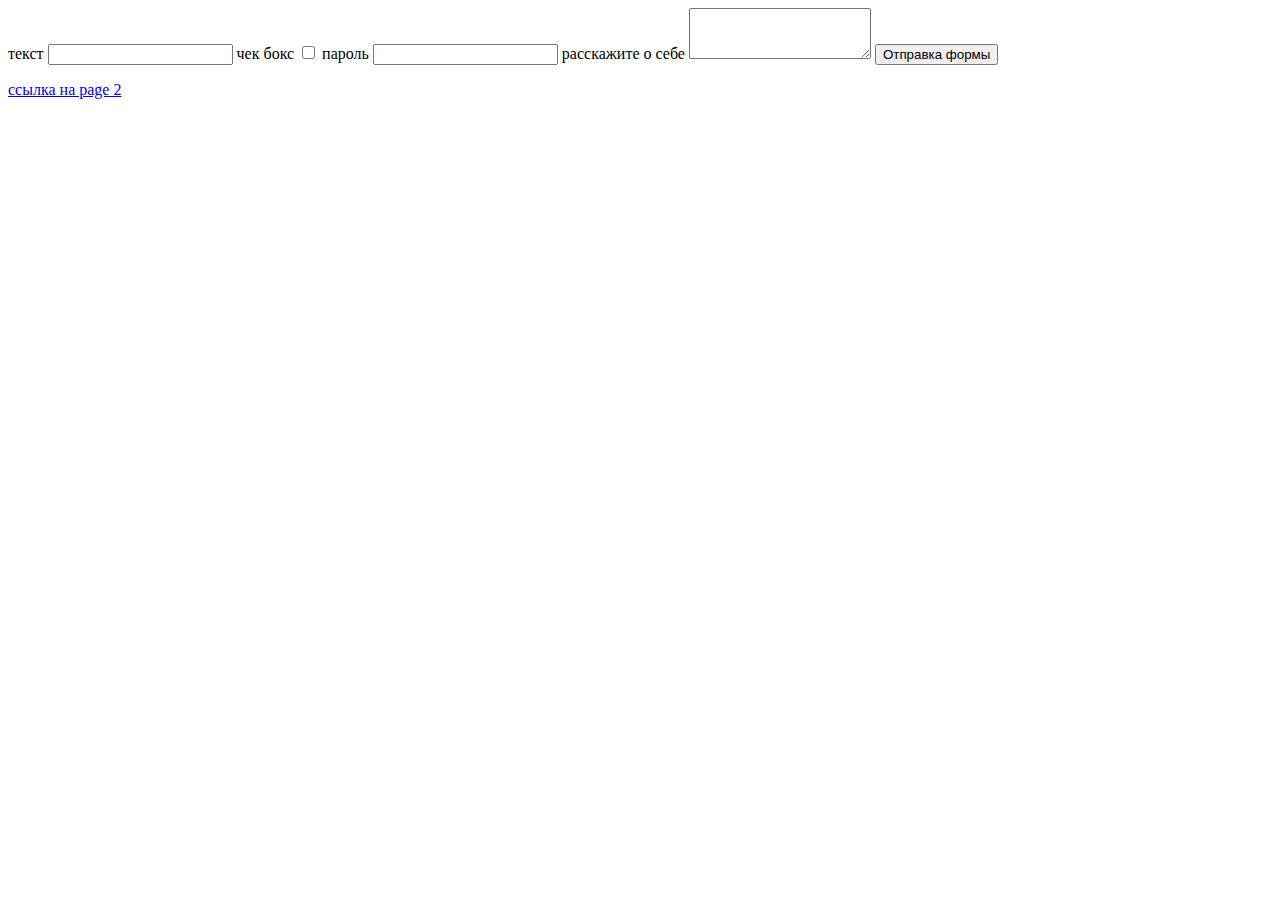
==== 3 lesson/page1.html @ bce15fbc "3 commit" ====
<!DOCTYPE html>
<html lang="en">
<head>
    <meta charset="UTF-8">
    <meta name="viewport" content="width=device-width, initial-scale=1.0">
    <title>PAGE 1</title>
    <link href="https://cdn.jsdelivr.net/npm/bootstrap@5.3.0/dist/css/bootstrap.min.css" rel="stylesheet" integrity="sha384-9ndCyUaIbzAi2FUVXJi0CjmCapSmO7SnpJef0486qhLnuZ2cdeRhO02iuK6FUUVM" crossorigin="anonymous">
    <script src="https://cdn.jsdelivr.net/npm/bootstrap@5.3.0/dist/js/bootstrap.bundle.min.js" integrity="sha384-geWF76RCwLtnZ8qwWowPQNguL3RmwHVBC9FhGdlKrxdiJJigb/j/68SIy3Te4Bkz" crossorigin="anonymous"></script>
</head>
<body>
    <form action="">
        <label for="field1">текст</label>
        <input class="form-control" id="field3" type="text">

        <label for="field2">чек бокс</label>
        <input class="form-check-input border border-primary" id="field2" type="checkbox">

        <label for="field3">пароль</label>
        <input class="form-control" id="field3" type="password">

        <label for="field4">расскажите о себе</label>
        <textarea class="form-control" id="field4" cols="20" rows="3"></textarea>

        <input class="btn btn-danger" type="button" value="Отправка формы">


    </form>
 <P>
    <a href="page2.html">ссылка на page 2</a>
</P>
</body>
</html>
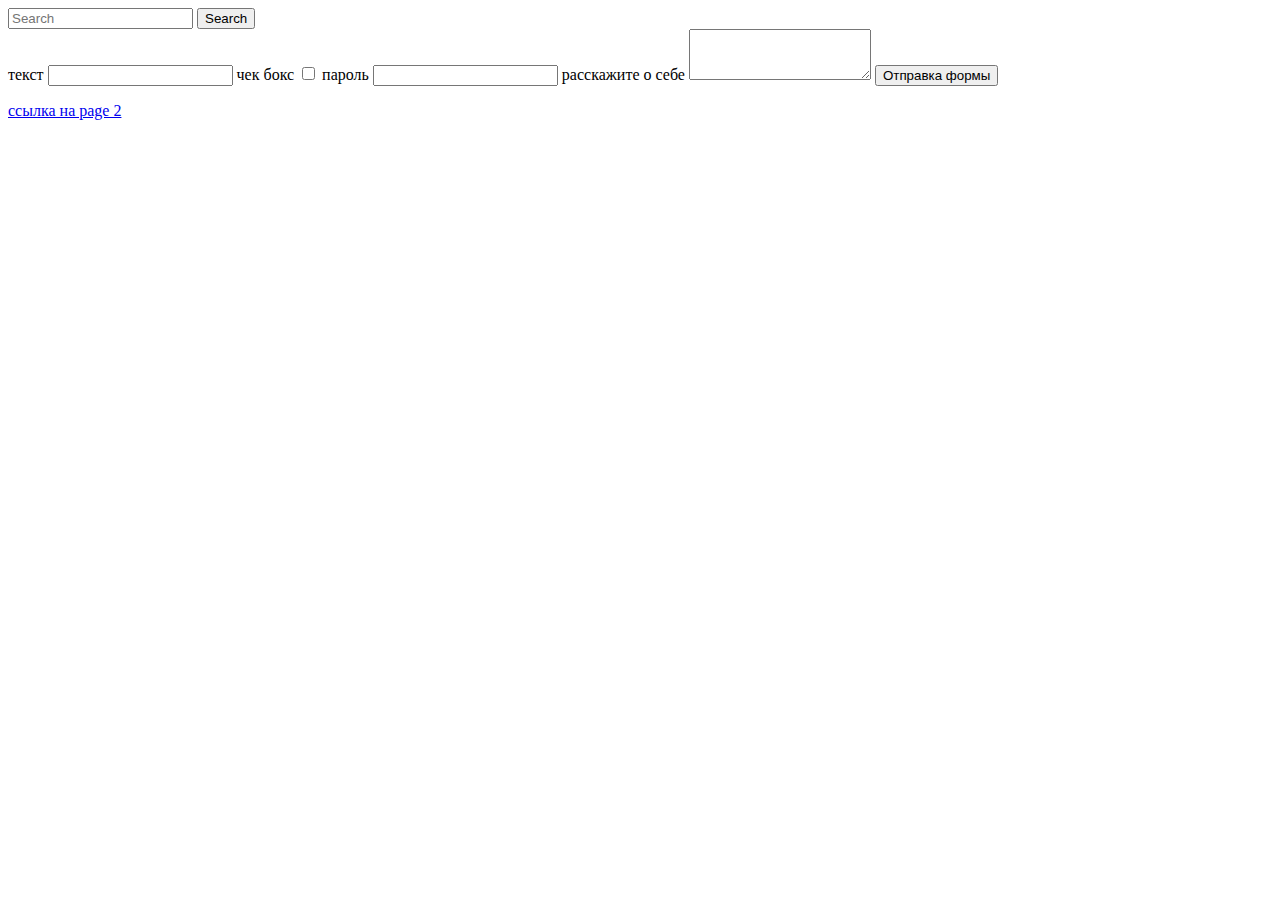
==== commit e0535e2b: "Update page1.html" ====
--- a/3 lesson/page1.html
+++ b/3 lesson/page1.html
@@ -8,6 +8,16 @@
     <script src="https://cdn.jsdelivr.net/npm/bootstrap@5.3.0/dist/js/bootstrap.bundle.min.js" integrity="sha384-geWF76RCwLtnZ8qwWowPQNguL3RmwHVBC9FhGdlKrxdiJJigb/j/68SIy3Te4Bkz" crossorigin="anonymous"></script>
 </head>
 <body>
+
+    <nav class="navbar bg-body-tertiary">
+        <div class="container-fluid">
+          <form class="d-flex" role="search">
+            <input class="form-control me-2" type="search" placeholder="Search" aria-label="Search">
+            <button class="btn btn-outline-success" type="submit">Search</button>
+          </form>
+        </div>
+      </nav>
+
     <form action="">
         <label for="field1">текст</label>
         <input class="form-control" id="field3" type="text">
@@ -22,11 +32,9 @@
         <textarea class="form-control" id="field4" cols="20" rows="3"></textarea>
 
         <input class="btn btn-danger" type="button" value="Отправка формы">
-
-
     </form>
  <P>
     <a href="page2.html">ссылка на page 2</a>
 </P>
 </body>
-</html>+</html>
